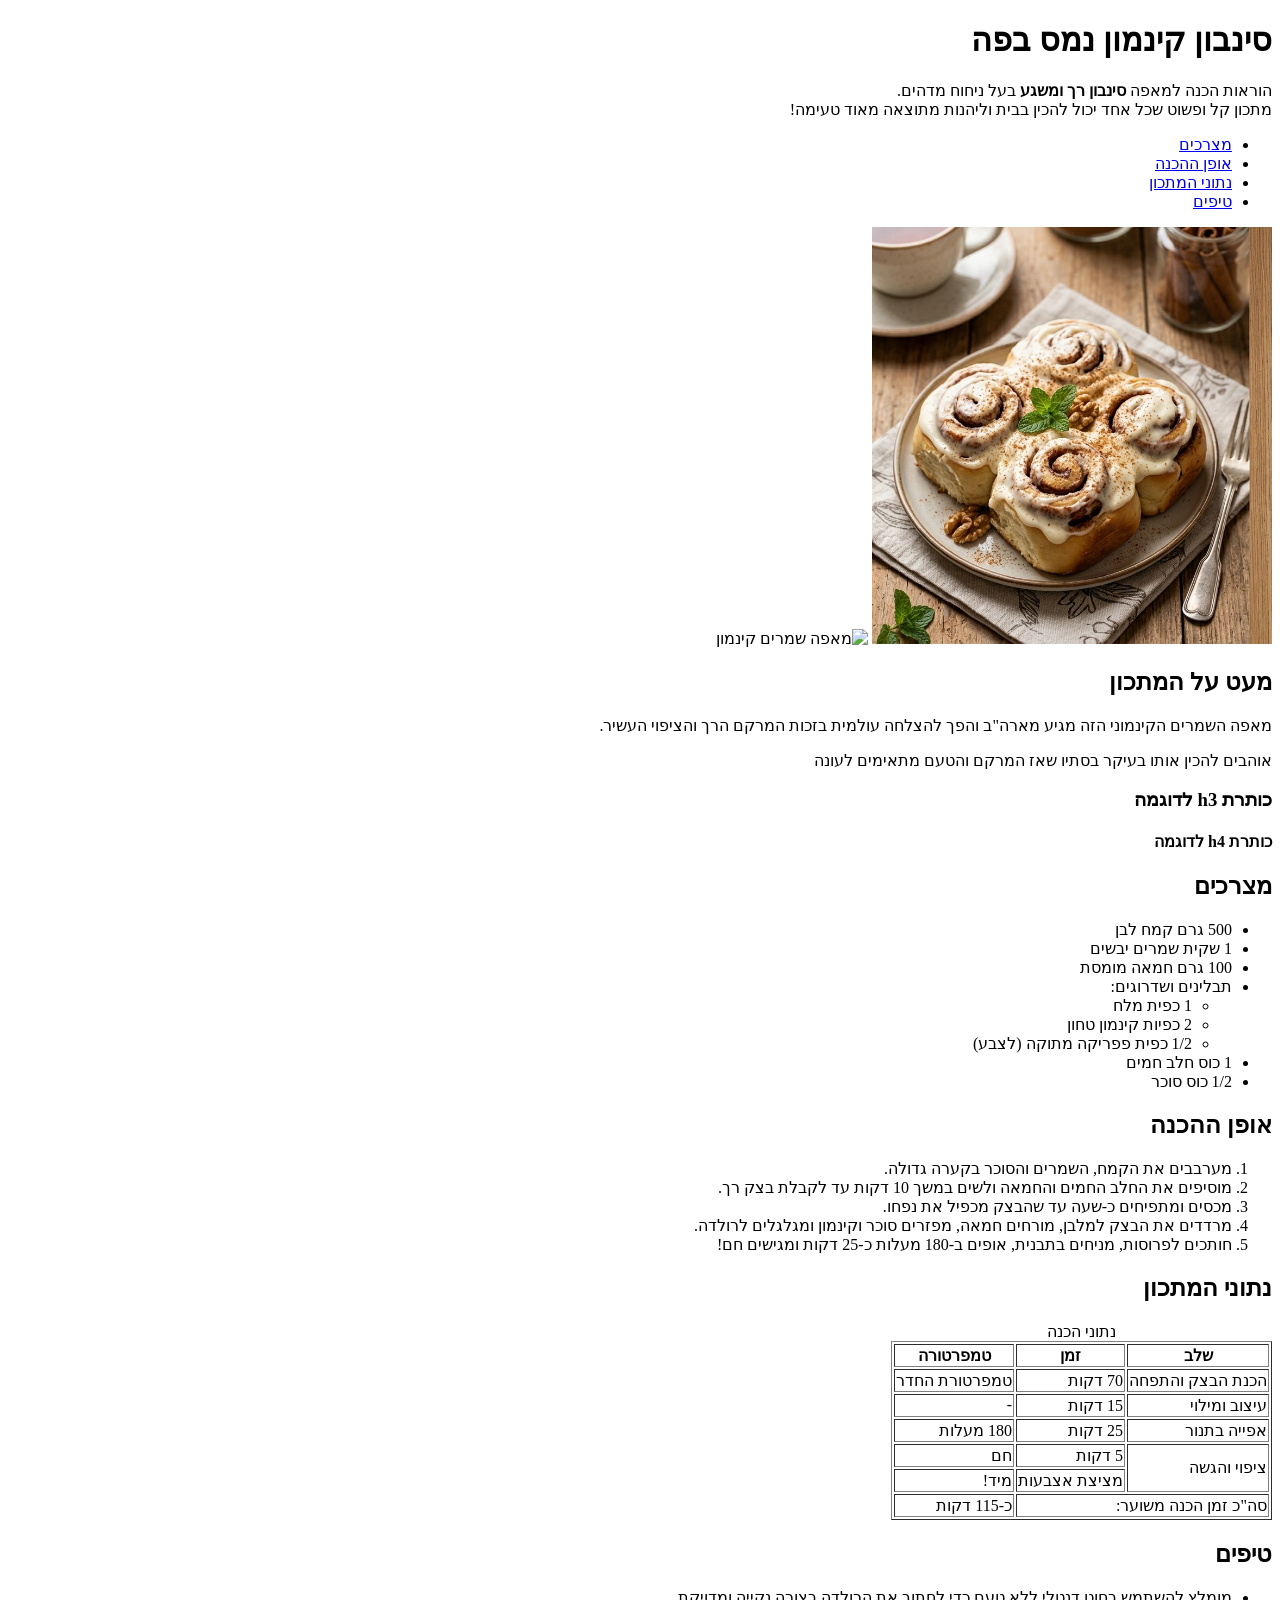
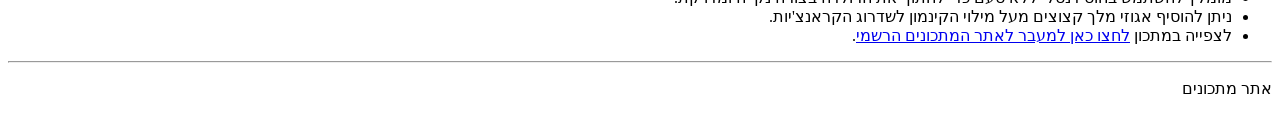
==== index.html @ c48624b0 "recipe page without design" ====
<!DOCTYPE html>
<html lang="he" dir="rtl">
<head>
    <meta charset="UTF-8">
    <title>המתכון של נעמה</title>
</head>
<body>

    <!-- אזור ראש הדף: כותרת, פסקה, תפריט ניווט ותמונה -->
    <div id="top">
        
        <!-- שלב 2: כותרת הדף ופסקת פתיחה -->
        <h1 id="recipe-title">סינבון קינמון נמס בפה</h1>
        
        <p class="intro">
            הוראות הכנה למאפה <b>סינבון רך ומשגע</b> בעל ניחוח מדהים.<br>
            מתכון קל ופשוט שכל אחד יכול להכין בבית וליהנות מתוצאה <span class="highlight">מאוד טעימה</span>!
        </p>

        <!-- שלב 8: תפריט ניווט ראש הדף -->
        <ul id="nav" >
            <li><a href="#ingredients">מצרכים</a></li>
            <li><a href="#steps">אופן ההכנה</a></li>
            <li><a href="#info">נתוני המתכון</a></li>
            <li><a href="#tips">טיפים</a></li>
        </ul>

        <!-- שלב 3: תמונות - נתיב יחסי ומוחלט -->
        <img src="images/dish.jpg.jpg" alt="מגש סינבונים חמים עם ציפוי" title="סינבון קינמון" width="400" id="main-image">
        
        <img src="https://adimarom.co.il/wp-content/uploads/2024/09/WhatsApp-Image-2024-09-25-at-13.02.06.jpeg" width="300" alt="מאפה שמרים קינמון" class="side-image">

    </div>

    <!-- שלב 4: חלוקת הדף לאזורים לפי טבלה -->

    <!-- אזור מעט על המתכון -->
    <div class="block" id="about">
        <h2>מעט על המתכון</h2>
        <p>מאפה השמרים הקינמוני הזה מגיע מארה"ב והפך להצלחה עולמית בזכות המרקם הרך והציפוי העשיר.</p>
        <p>אוהבים להכין אותו בעיקר בסתיו שאז המרקם והטעם מתאימים לעונה</p>
        
        <h3>כותרת h3 לדוגמה</h3>
        <h4>כותרת h4 לדוגמה</h4>
    </div>

    <!-- אזור מצרכים -->
    <div class="block" id="ingredients">
        <h2>מצרכים</h2>
        
        <!-- שלב 6: רשימה לא ממוספרת מורכבת -->
        <ul class="ingredients-list">
            <li>500 גרם קמח לבן</li>
            <li>1 שקית שמרים יבשים</li>
            <li>100 גרם חמאה מומסת</li>
            <li>
                תבלינים ושדרוגים:
                <ul>
                    <li>1 כפית מלח</li>
                    <li>2 כפיות קינמון טחון</li>
                    <li>1/2 כפית פפריקה מתוקה (לצבע)</li>
                </ul>
            </li>
            <li>1 כוס חלב חמים</li>
            <li>1/2 כוס סוכר</li>
        </ul>
    </div>

    <!-- אזור אופן ההכנה -->
    <div class="block" id="steps">
        <h2>אופן ההכנה</h2>
        
        <!-- שלב 6: רשימה ממוספרת + שלב 6.24 התנסות -->
        <ol class="steps-list" >
            <li>מערבבים את הקמח, השמרים והסוכר בקערה גדולה.</li>
            <li>מוסיפים את החלב החמים והחמאה ולשים במשך 10 דקות עד לקבלת בצק רך.</li>
            <li>מכסים ומתפיחים כ-שעה עד שהבצק מכפיל את נפחו.</li>
            <li>מרדדים את הבצק למלבן, מורחים חמאה, מפזרים סוכר וקינמון ומגלגלים לרולדה.</li>
            <li>חותכים לפרוסות, מניחים בתבנית, אופים ב-180 מעלות כ-25 דקות ומגישים חם!</li>
        </ol>
    </div>

    <!-- אזור נתוני המתכון -->
    <div class="block" id="info">
        <h2>נתוני המתכון</h2>
        
        <!-- שלב 7: טבלה -->
        <table border="1" id="info-table">
            <caption>נתוני הכנה</caption>
            <thead>
                <tr>
                    <th scope="col">שלב</th>
                    <th scope="col">זמן</th>
                    <th scope="col">טמפרטורה</th>
                </tr>
            </thead>
            <tbody>
                <tr>
                    <td>הכנת הבצק והתפחה</td>
                    <td>70 דקות</td>
                    <td>טמפרטורת החדר</td>
                </tr>
                <tr>
                    <td>עיצוב ומילוי</td>
                    <td>15 דקות</td>
                    <td>-</td>
                </tr>
                <tr>
                    <td>אפייה בתנור</td>
                    <td>25 דקות</td>
                    <td>180 מעלות</td>
                </tr>
                <tr>
                    <td rowspan="2">ציפוי והגשה</td>
                    <td>5 דקות</td>
                    <td>חם</td>
                </tr>
                <tr>
                    <td>מציצת אצבעות</td>
                    <td>מיד!</td>
                </tr>
            </tbody>
            <tfoot>
                <tr>
                    <td colspan="2">סה"כ זמן הכנה משוער:</td>
                    <td>כ-115 דקות</td>
                </tr>
            </tfoot>
        </table>
    </div>

    <!-- אזור טיפים -->
    <div class="block" id="tips">
        <h2>טיפים</h2>
        
        <!-- שלב 8: קישורים -->
        <ul>
            <li>מומלץ להשתמש בחוט דנטלי ללא טעם כדי לחתוך את הרולדה בצורה נקייה ומדויקת.</li>
            <li>ניתן להוסיף אגוזי מלך קצוצים מעל מילוי הקינמון לשדרוג הקראנצ'יות.</li>
            <li>לצפייה במתכון <a href="https://www.oogio.net/american_cinnabon/" target="_blank">לחצו כאן למעבר לאתר המתכונים הרשמי</a>.</li>
        </ul>
    </div>

    <!-- שלב 9: סיכום הדף -->
    <hr>

    <div id="page-footer">
        <p>אתר מתכונים</p>
    </div>

    <!-- שאלות לסיכום (הערת HTML) -->
    <!--
    תשובה א' (שאלה 13):
    אם מעתיקים את התיקייה למחשב אחר, תמונה מקומית בתוך תיקיית images עשויה לא להופיע אם הנתיב משתנה או התיקייה לא הועתקה. תמונה עם כתובת מוחלטת (https://) תמשיך לעבוד כרגיל מכל מחשב שמחובר לרשת.

    תשובה ב' (שאלה 26):
    תגית ul מייצגת רשימה לא ממוספרת (עם תבליטים) המתאימה למצרכים. תגית ol מייצגת רשימה ממוספרת עם סדר חשיבות/כרונולוגי המתאימה לשלבי ההכנה.

    תשובה ג' (שאלה 35):
    תגית th משמשת לתאי כותרת בטבלה (מודגש וממורכז כברירת מחדל) ומסייעת גם לנגישות, בעוד תגית td משמשת לתאי מידע רגילים בטבלה.
    -->

</body>
</html>
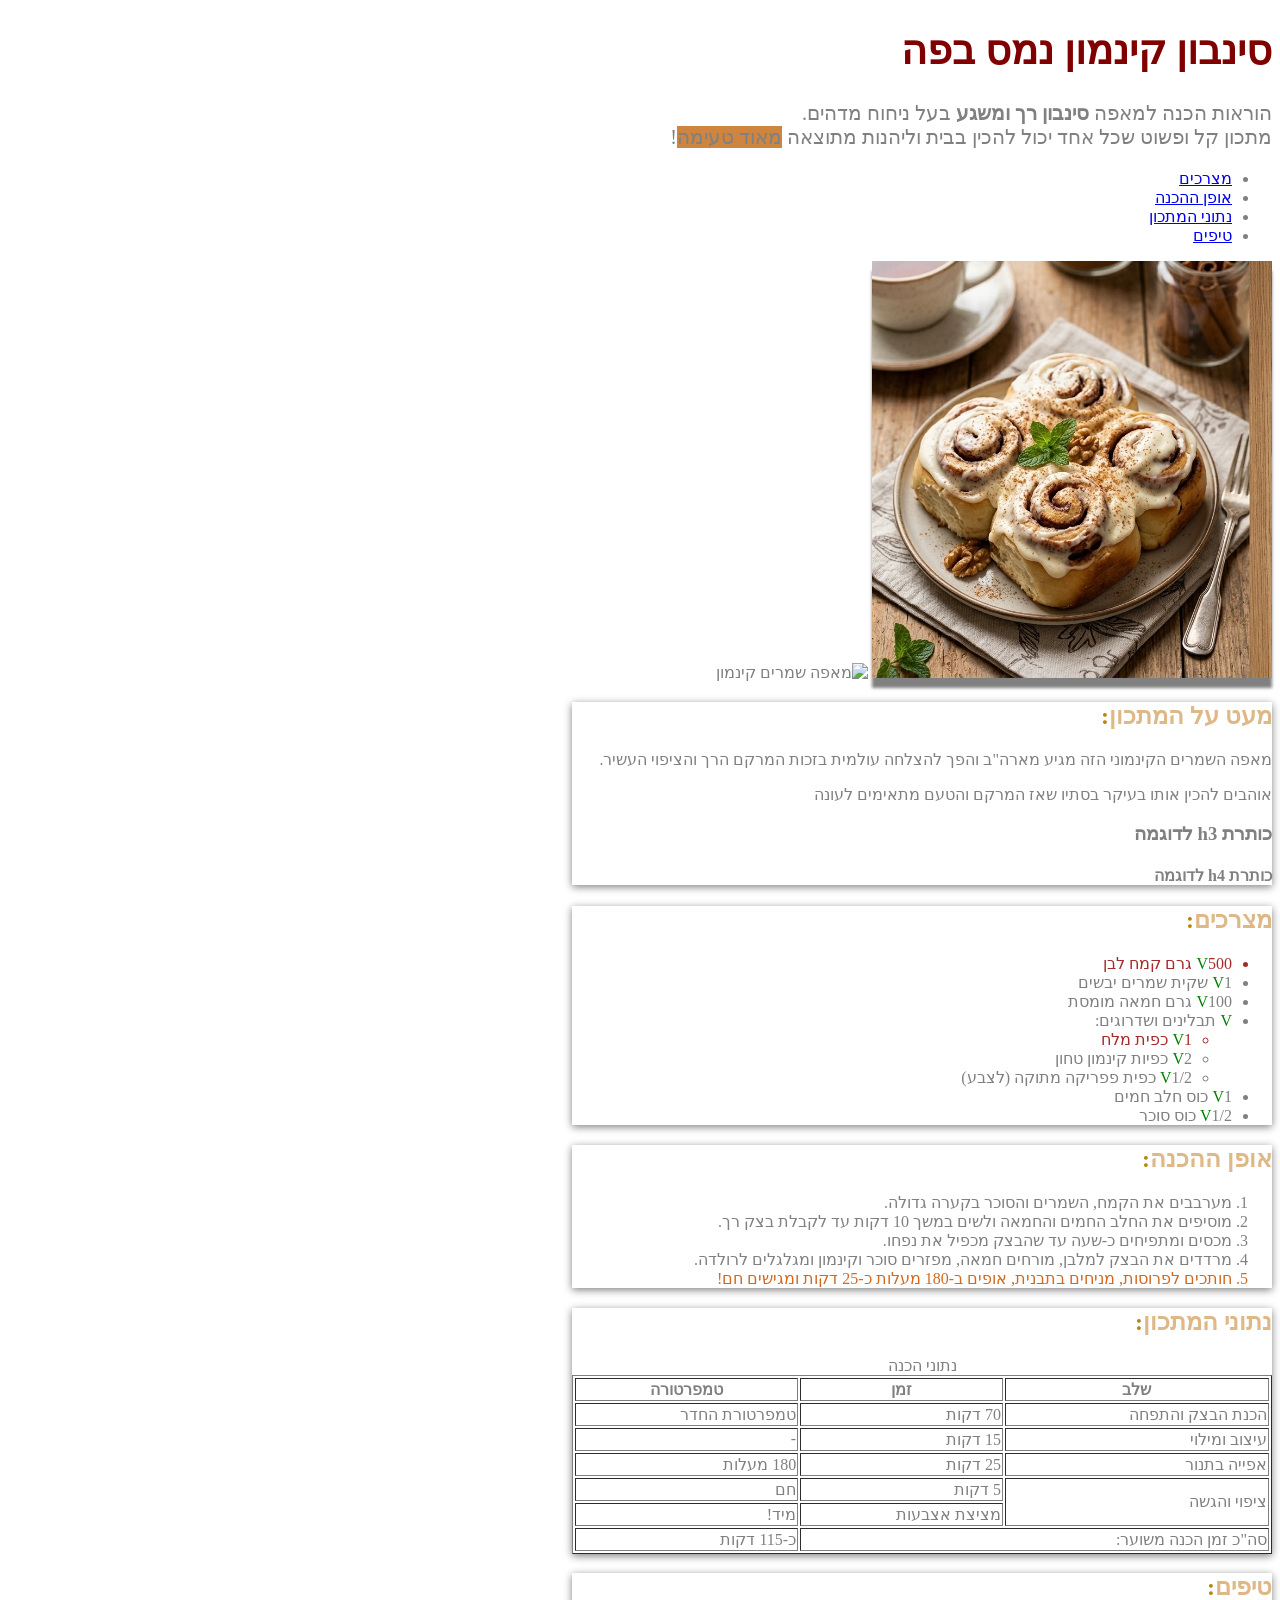
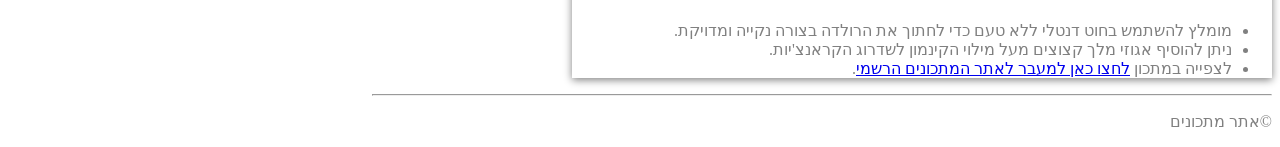
==== commit 26282fd6: "add css design" ====
--- a/index.html
+++ b/index.html
@@ -3,18 +3,21 @@
 <head>
     <meta charset="UTF-8">
     <title>המתכון של נעמה</title>
+    <link rel="stylesheet" href="style.css">
+  
 </head>
+
 <body>
-
+ <div class="container">
     <!-- אזור ראש הדף: כותרת, פסקה, תפריט ניווט ותמונה -->
     <div id="top">
         
         <!-- שלב 2: כותרת הדף ופסקת פתיחה -->
-        <h1 id="recipe-title">סינבון קינמון נמס בפה</h1>
+        <h1 id="recipe-title" >סינבון קינמון נמס בפה</h1>
         
         <p class="intro">
             הוראות הכנה למאפה <b>סינבון רך ומשגע</b> בעל ניחוח מדהים.<br>
-            מתכון קל ופשוט שכל אחד יכול להכין בבית וליהנות מתוצאה <span class="highlight">מאוד טעימה</span>!
+            מתכון קל ופשוט שכל אחד יכול להכין בבית וליהנות מתוצאה <span class="highlight" >מאוד טעימה</span>!
         </p>
 
         <!-- שלב 8: תפריט ניווט ראש הדף -->
@@ -38,7 +41,7 @@
     <div class="block" id="about">
         <h2>מעט על המתכון</h2>
         <p>מאפה השמרים הקינמוני הזה מגיע מארה"ב והפך להצלחה עולמית בזכות המרקם הרך והציפוי העשיר.</p>
-        <p>אוהבים להכין אותו בעיקר בסתיו שאז המרקם והטעם מתאימים לעונה</p>
+        <p >אוהבים להכין אותו בעיקר בסתיו שאז המרקם והטעם מתאימים לעונה</p>
         
         <h3>כותרת h3 לדוגמה</h3>
         <h4>כותרת h4 לדוגמה</h4>
@@ -159,6 +162,6 @@
     תשובה ג' (שאלה 35):
     תגית th משמשת לתאי כותרת בטבלה (מודגש וממורכז כברירת מחדל) ומסייעת גם לנגישות, בעוד תגית td משמשת לתאי מידע רגילים בטבלה.
     -->
-
+</div>
 </body>
 </html>
--- a/style.css
+++ b/style.css
@@ -0,0 +1,80 @@
+
+        body{
+           color: gray;
+
+        }
+        h2{
+            color: burlywood;
+        }
+        #recipe-title{
+            font-size: 40px;
+            color: maroon;
+        }
+        .highlight{
+           background-color: peru;
+        }
+        .intro {
+            font-size: 20px;
+        }
+        .block{
+            background-color: white;
+            width: 700px;
+             box-shadow: 0 2px 8px gray;
+        }
+        #main-image{
+            width: 400px;
+              box-shadow: 0 10px 3px gray;
+        }
+        #info-table{
+            width: 100%;
+        }
+        .side-image{
+            width: 200px;
+            height: 200px;
+    
+        }
+        #nav a:hover{
+            color: darkred;
+
+        
+        }
+         .block:hover
+        {
+          box-shadow: 2px 5px 20px gray;
+
+        }
+        .ingredients-list li:first-child{
+            color: brown;
+        }
+        .steps-list li:last-child{
+            color:chocolate;
+        
+        }
+        tbody tr:hover{
+            background-color: rgb(247, 169, 144);
+        }
+       .ingredients-list li::before{
+        content: "V";
+        color: green;
+       }
+       h2::after{
+        content: ":";
+        color:darkgoldenrod;
+       }
+
+       #page-footer p::before{
+        content: "©";
+       }
+       .container{
+        width: 900px;
+       }
+       /*
+       : תשובה א- במצב כזה עדיף סלקטור אחד של class אין צורך לכתוב 5 פעמים את אותו הדבר
+       : תשובה ב-התמונה התעוותה מכיוון שהגבלנו לה גם את הרוחב וגם את הגובה והיא מלבנית, הייתי כותבת גובה ורוחב באופן יחסי לתמונה
+       */
+       
+             
+        
+
+
+    
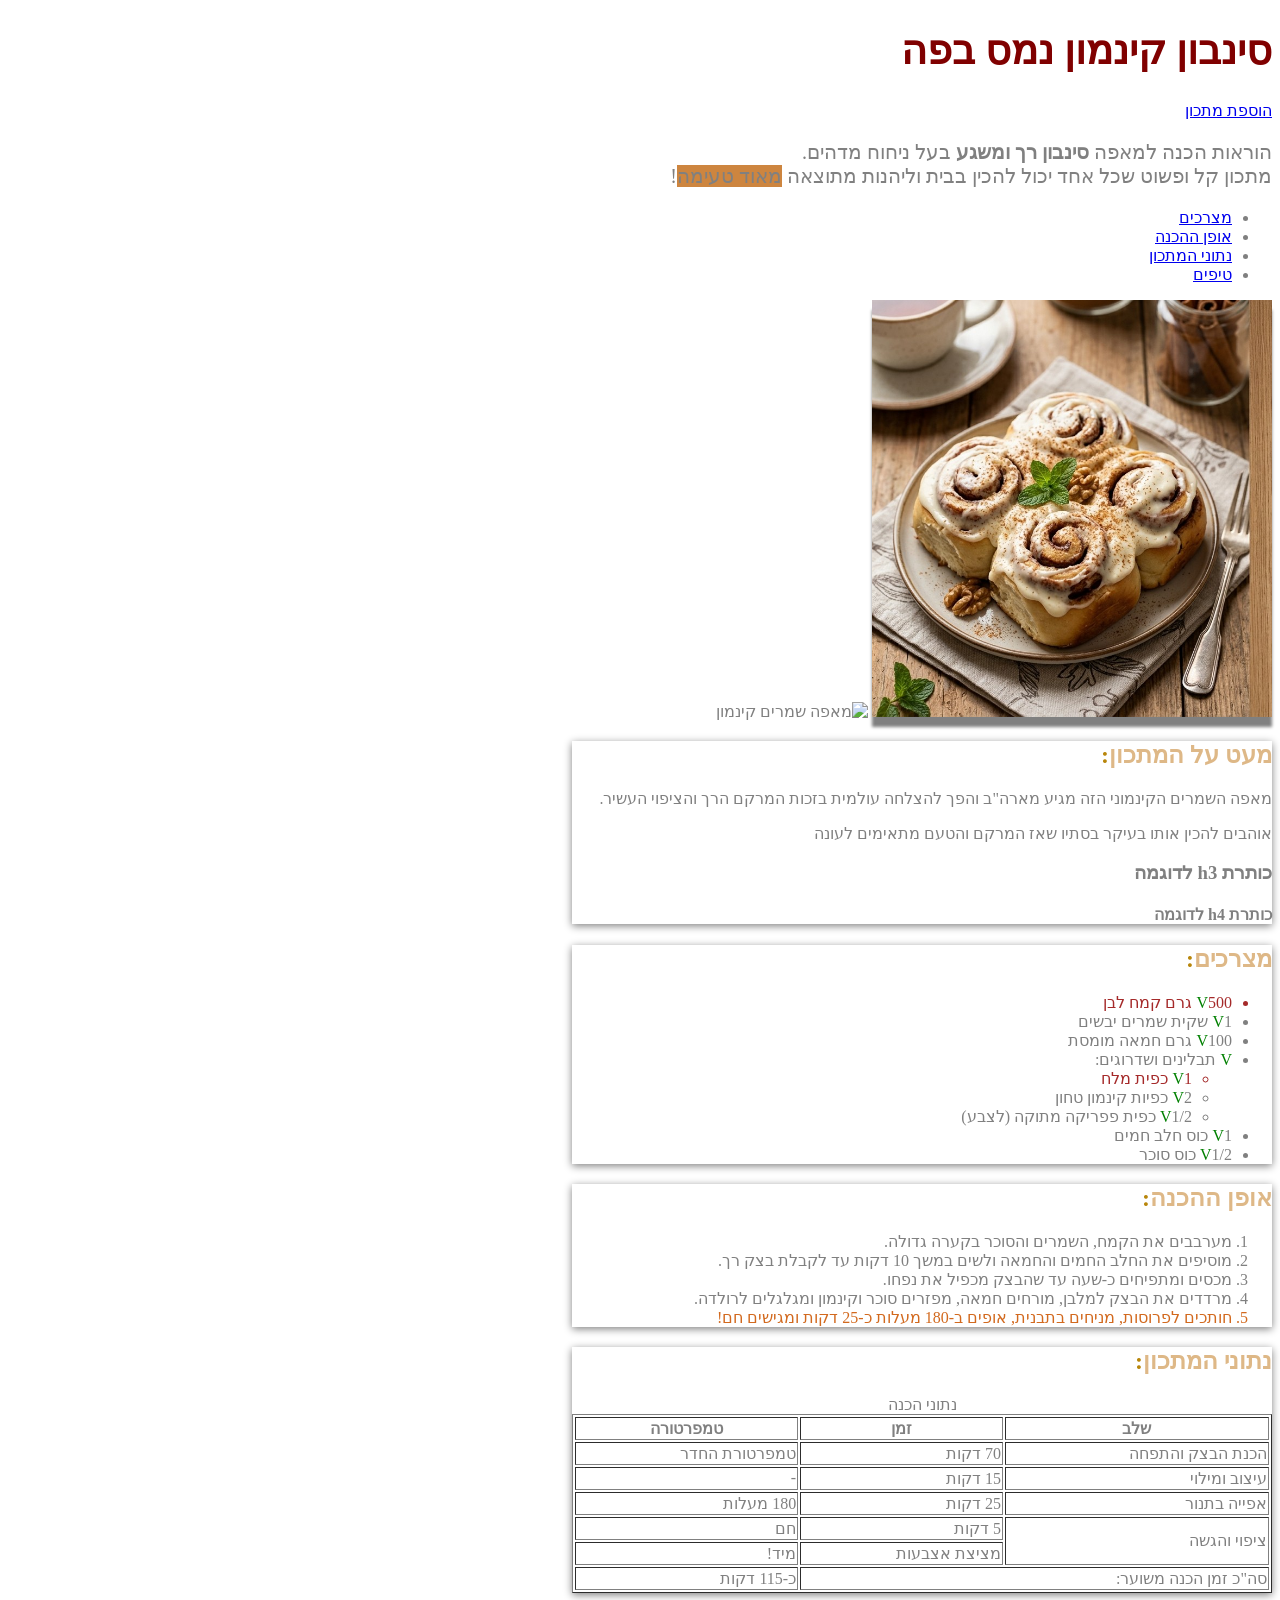
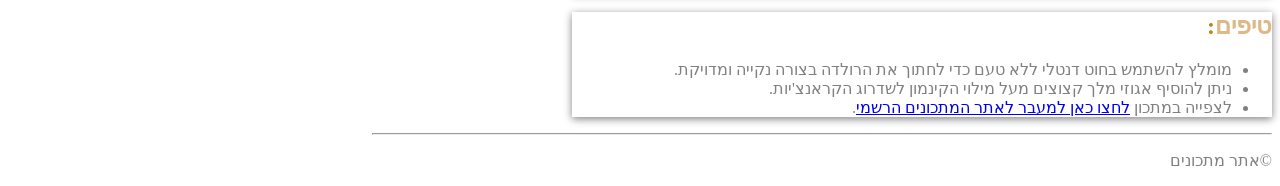
==== commit bd286a89: "add link to form" ====
--- a/index.html
+++ b/index.html
@@ -14,6 +14,8 @@
         
         <!-- שלב 2: כותרת הדף ופסקת פתיחה -->
         <h1 id="recipe-title" >סינבון קינמון נמס בפה</h1>
+        <a href="add-recipe.html">הוספת מתכון</a>
+
         
         <p class="intro">
             הוראות הכנה למאפה <b>סינבון רך ומשגע</b> בעל ניחוח מדהים.<br>
